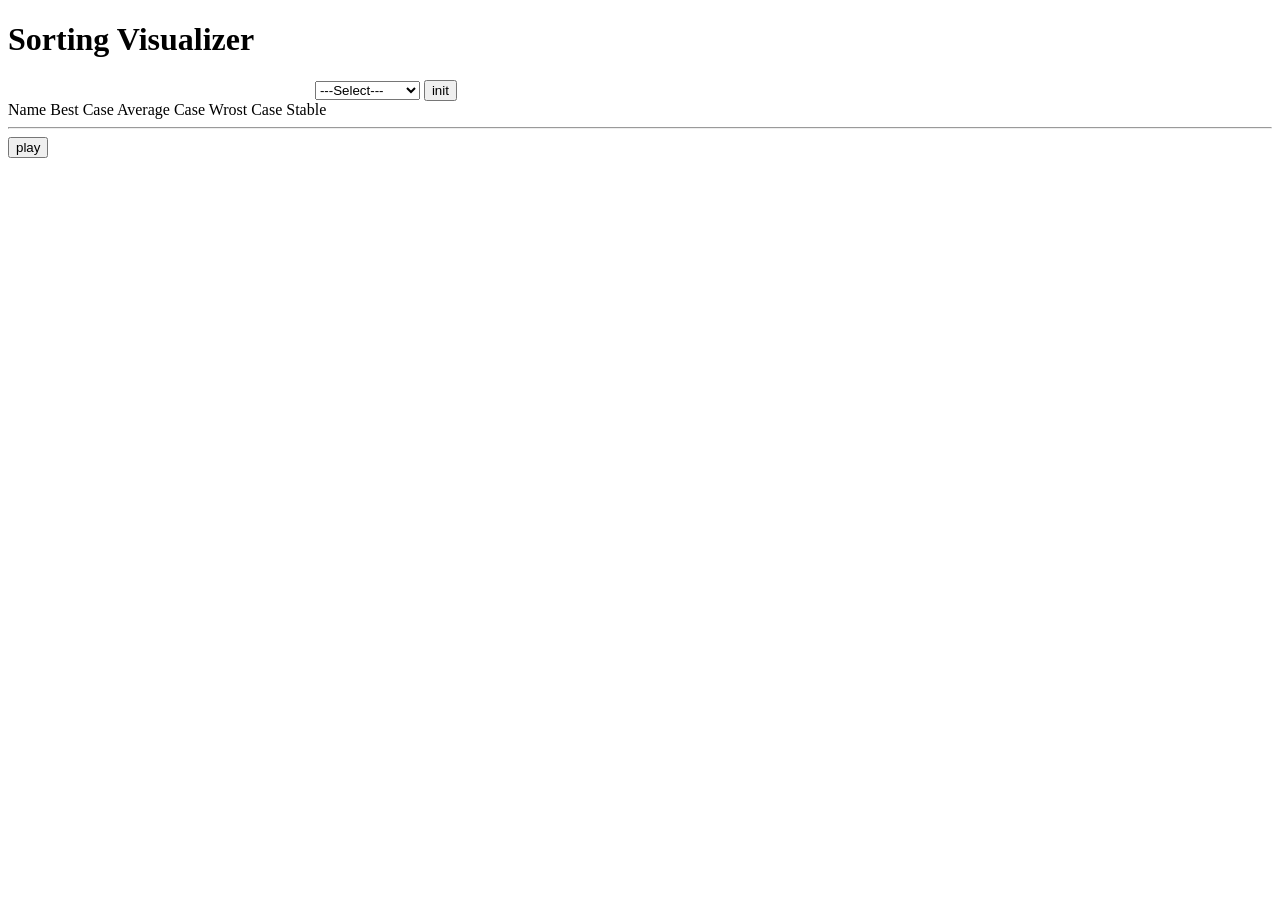
==== index.html @ b7fec7a8 "Create index.html" ====
<!DOCTYPE html>
<html lang="en">
<head>
    <meta charset="UTF-8">
    <meta name="viewport" content="width=device-width, initial-scale=1.0">
    <title>Sorting Visualizer</title>
    <link rel="stylesheet" href="styles.css">
</head>
<body>
    <h1>Sorting Visualizer</h1>
    
    <div>
        <span style="color: white;">Select Which Sorting Visualization You want :- </span>
        <select id="sortType">
            <option value="">---Select---</option>
            <option value="bubble">Bubble Sort</option>
            <option value="insertion">Insertion Sort</option>
            <option value="selection">Selection Sort</option>
            <option value="merge">Merge Sort</option>
            <option value="heap">Heap Sort</option>
            <option value="quick">Quick Sort</option>
        </select>
        <button onclick="init()">init</button>
    </div>
    <div class="details">
        <span>Name</span>
        <span>Best Case</span>
        <span>Average Case</span>
        <span>Wrost Case</span>
        <span>Stable</span>
    </div>
    <div class="detailsANS">
        <span id="name"></span>
        <span id="best"></span>
        <span id="average"></span>
        <span id="Wrost"></span>
        <span id="stable"></span>
    </div>
    <div id="container"></div>

    <hr>

    <div>
        <button onclick="play()">play</button>
    </div>

    <script src="script.js"></script>
</body>
</html>
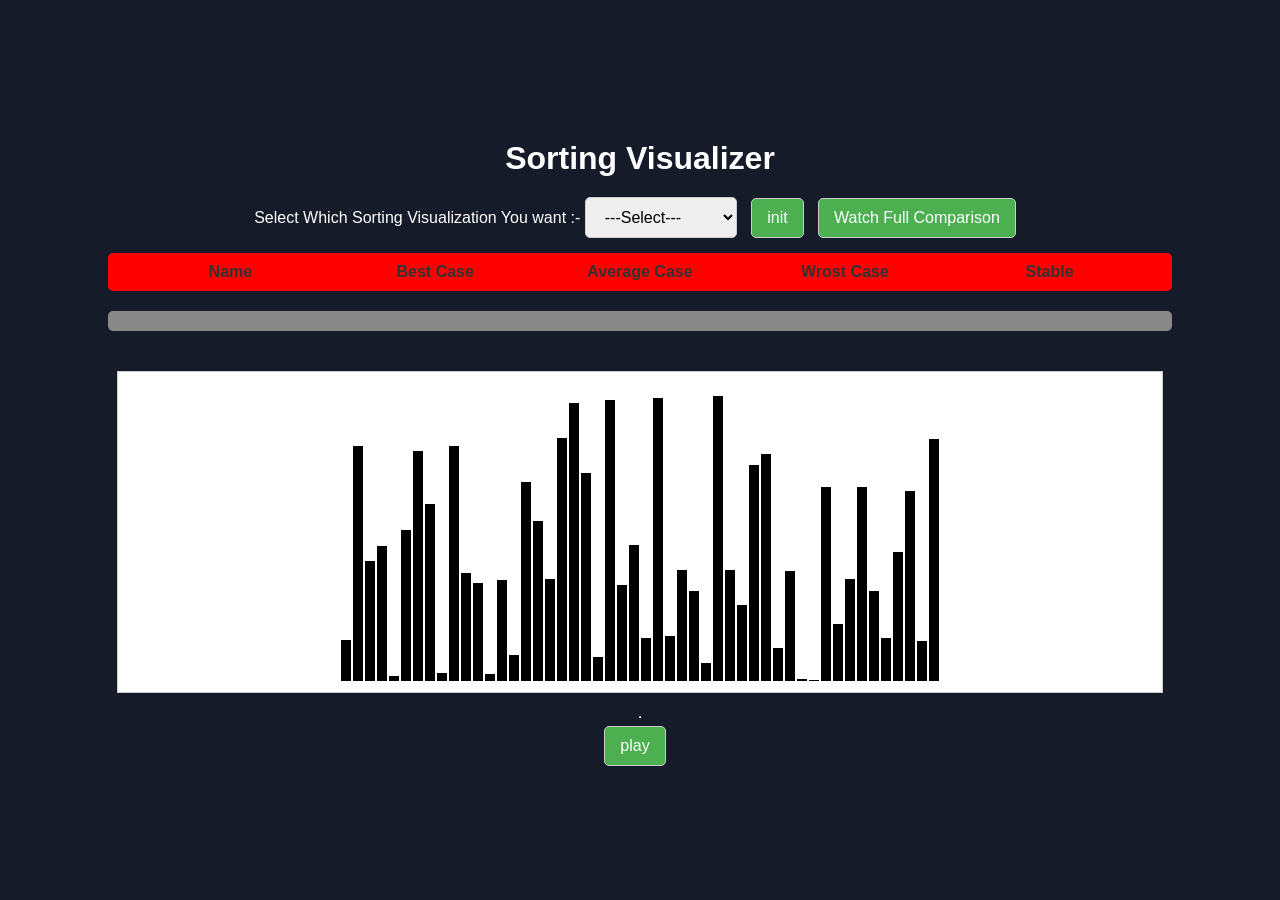
==== commit ee12b9c3: "Update index.html" ====
--- a/index.html
+++ b/index.html
@@ -21,6 +21,7 @@
             <option value="quick">Quick Sort</option>
         </select>
         <button onclick="init()">init</button>
+        <button onclick="window.location.href='indexP.html'">Watch Full Comparison</button>
     </div>
     <div class="details">
         <span>Name</span>
--- a/styles.css
+++ b/styles.css
@@ -0,0 +1,119 @@
+
+
+/* General styles */
+body {
+    font-family: Arial, sans-serif;
+    background-color: #151b29;
+    color: #333;
+    margin: 0;
+    padding: 0;
+    display: flex;
+    flex-direction: column;
+    align-items: center;
+    justify-content: center;
+    height: 100vh;
+}
+
+h1 {
+    color: white;
+    margin-bottom: 20px;
+    text-align: center;
+}
+
+/* Sort type selection and buttons */
+div {
+    margin-bottom: 15px;
+}
+
+select, button {
+    padding: 10px 15px;
+    font-size: 16px;
+    border-radius: 5px;
+    border: 1px solid #ccc;
+    outline: none;
+    cursor: pointer;
+    margin-right: 10px;
+}
+
+button {
+    background-color: #4CAF50;
+    color: white;
+    transition: background-color 0.3s ease;
+}
+
+button:hover {
+    background-color: #45a049;
+}
+
+/* Sorting container */
+#container {
+    display: flex;
+    align-items: flex-end;
+    justify-content: center;
+    margin-top: 20px;
+    padding: 10px;
+    border: 1px solid #ccc;
+    background-color: #fff;
+    height: 300px;
+    width: 80%;
+    max-width: 1200px;
+    overflow: hidden;
+}
+
+#container div {
+    transition: height 0.2s ease;
+}
+
+/* Details section */
+.details {
+    display: flex;
+    justify-content: space-around;
+    padding: 10px 20px;
+    background-color: red;
+    border-radius: 5px;
+    margin-bottom: 20px;
+    width: 80%;
+    max-width: 1200px;
+}
+.detailsANS {
+    display: flex;
+    justify-content: space-around;
+    padding: 10px 20px;
+    background-color: #888888;
+    color: white;
+    border-radius: 5px;
+    margin-bottom: 20px;
+    width: 80%;
+    max-width: 1200px;
+}
+
+.details span {
+    flex: 1;
+    text-align: center;
+    font-weight: bold;
+}
+
+/* Responsive design */
+@media (max-width: 768px) {
+    body {
+        padding: 20px;
+    }
+
+    #container {
+        height: 200px;
+    }
+
+    select, button {
+        font-size: 14px;
+        padding: 8px 12px;
+    }
+
+    .details {
+        flex-direction: column;
+        align-items: center;
+    }
+
+    .details span {
+        padding: 5px 0;
+    }
+}
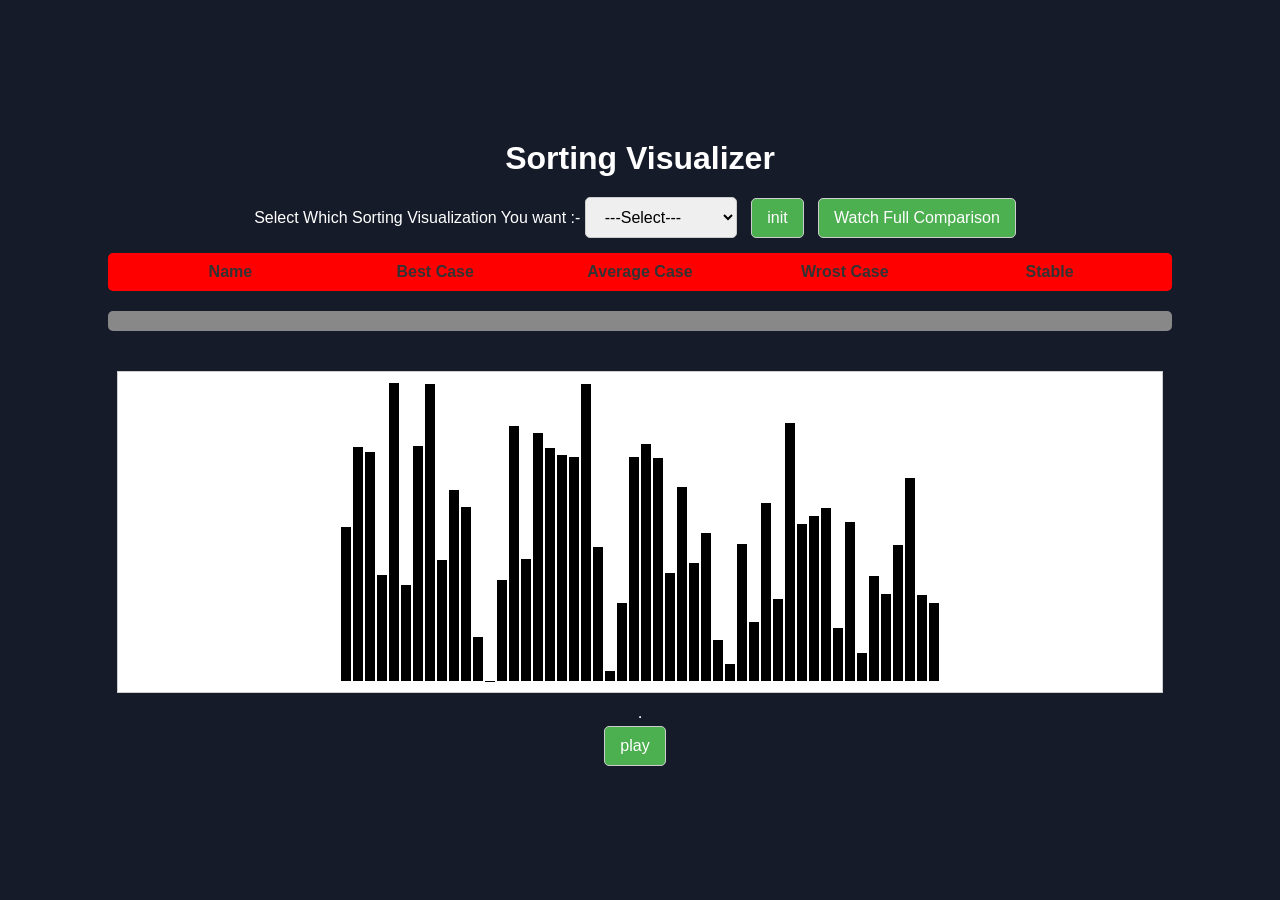
==== commit 65c7d16d: "Update index.html" ====
--- a/index.html
+++ b/index.html
@@ -16,12 +16,12 @@
             <option value="bubble">Bubble Sort</option>
             <option value="insertion">Insertion Sort</option>
             <option value="selection">Selection Sort</option>
-            <option value="merge">Merge Sort</option>
             <option value="heap">Heap Sort</option>
             <option value="quick">Quick Sort</option>
         </select>
         <button onclick="init()">init</button>
         <button onclick="window.location.href='indexP.html'">Watch Full Comparison</button>
+
     </div>
     <div class="details">
         <span>Name</span>
